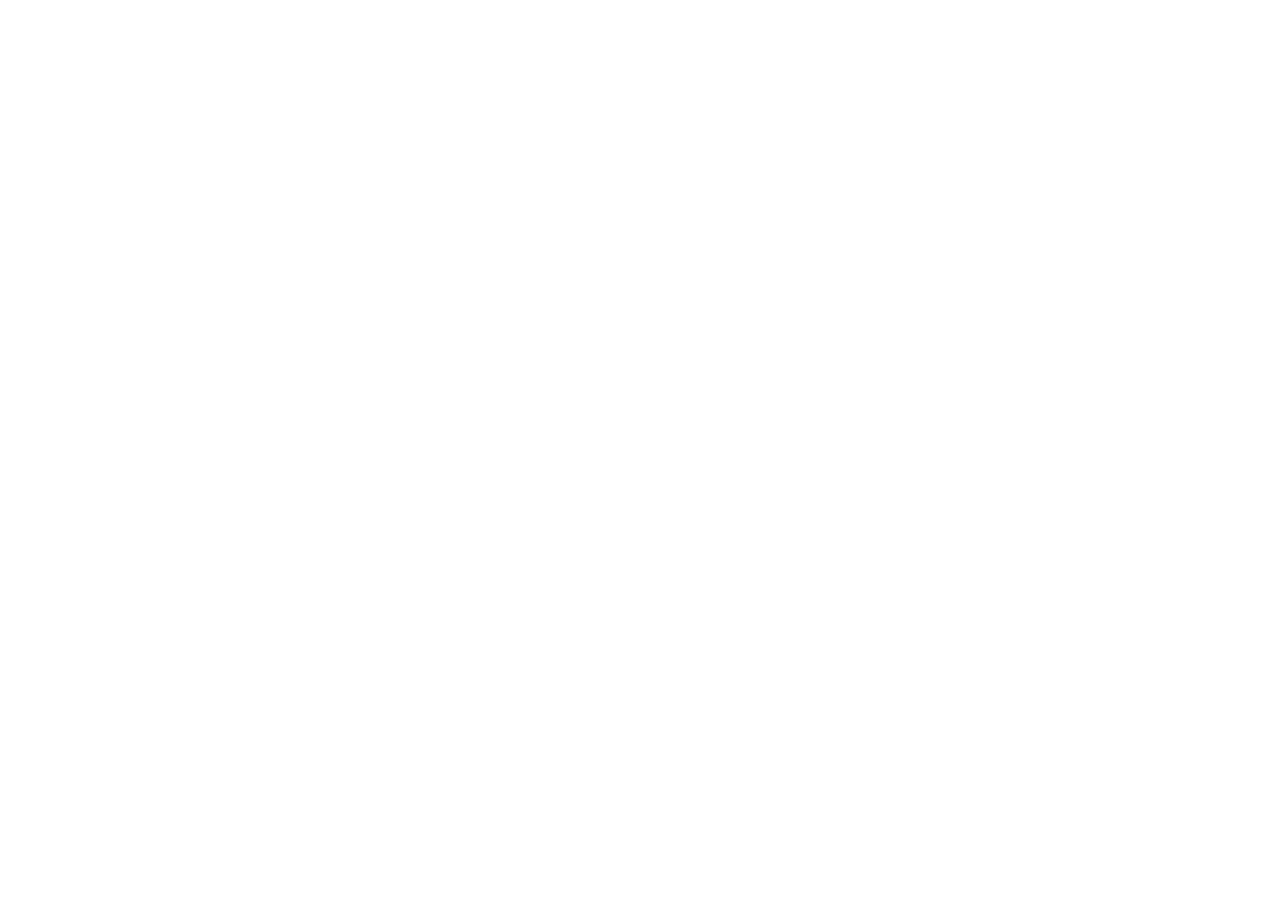
==== editor.html @ 03750123 "editor.html added" ====
<!DOCTYPE html>
<html>
  <head>
    <meta charset="utf-8">
    <meta name="viewport" content="width=device-width,initial-scale=1.0">
    <title>Editor</title>
  </head>
  <body>
    <main>
      <div id="addstuff">
      </div>

      <div id="tagtileditor">
        <div class="sideedit">
        </div>
      </div>

    </main>
  </body>
</html>
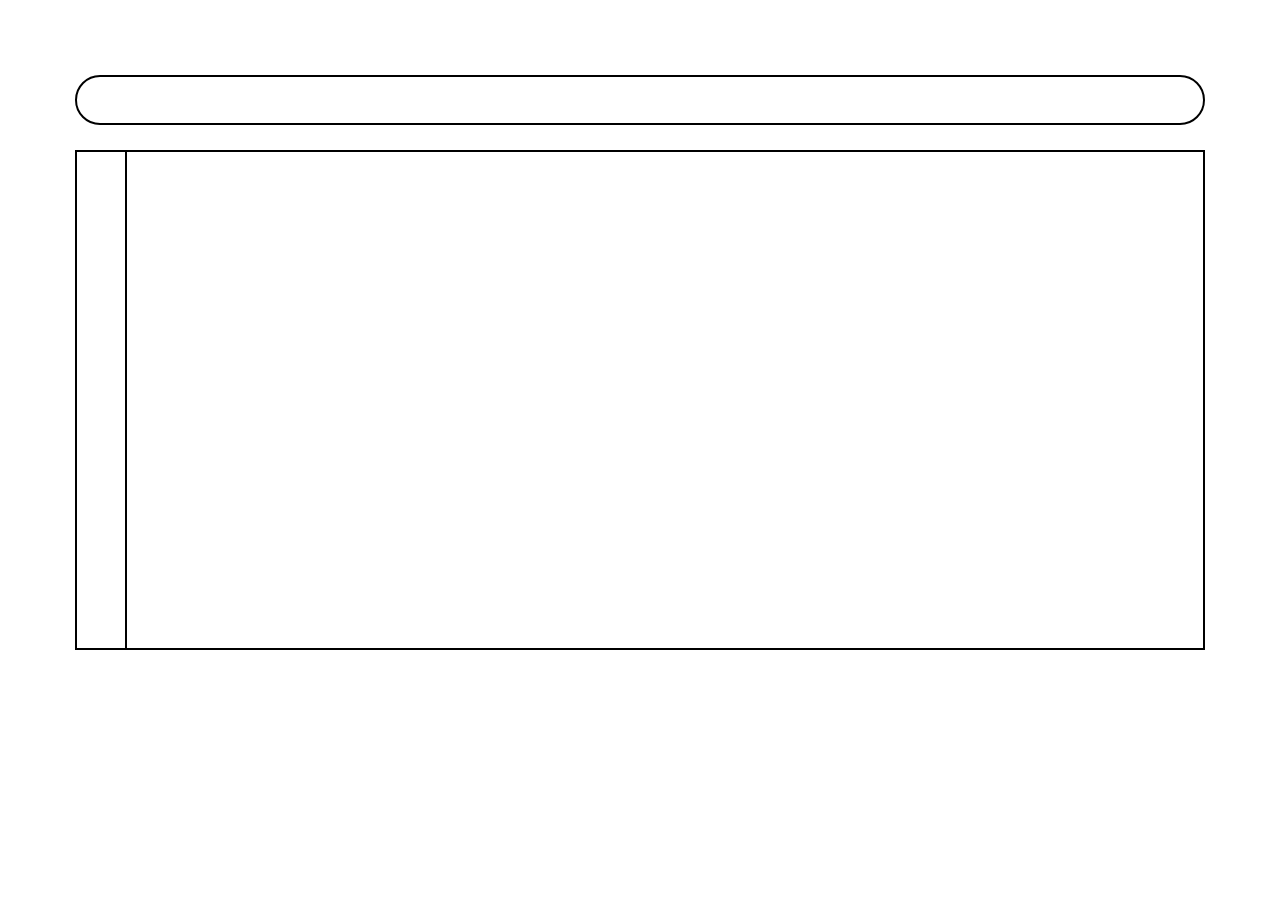
==== commit 17237d58: "lidt mere editor" ====
--- a/editor.html
+++ b/editor.html
@@ -4,16 +4,21 @@
     <meta charset="utf-8">
     <meta name="viewport" content="width=device-width,initial-scale=1.0">
     <title>Editor</title>
+    <link rel="stylesheet" href="assets/css/style.css">
+    <link rel="stylesheet" href="https://www.w3schools.com/w3css/4/w3.css">
+    <link rel="stylesheet" href="https://cdnjs.cloudflare.com/ajax/libs/font-awesome/4.7.0/css/font-awesome.min.css">
   </head>
   <body>
     <main>
+      <div id="editorwrapper">
       <div id="addstuff">
       </div>
 
-      <div id="tagtileditor">
-        <div class="sideedit">
+      <div id="tagtileeditor">
+        <div id="sideedit">
         </div>
       </div>
+    </div>
 
     </main>
   </body>
--- a/assets/css/style.css
+++ b/assets/css/style.css
@@ -0,0 +1,587 @@
+body {
+    margin: 0;
+}
+
+nav {
+    margin: 0;
+    padding: 0;
+    z-index: 100;
+    width: 100%;
+    background-color: #004981;
+    font-family: "lato";
+}
+
+.ulnav {
+  margin: auto;
+  padding: 0 75px;
+}
+
+nav .ulnav {
+    margin: auto;
+    list-style: none;
+    display: flex;
+}
+
+nav a {
+    text-decoration: none;
+    font-size: 2vh;
+    cursor: pointer;
+    text-transform: uppercase;
+    display: block;
+    color: white;
+
+}
+
+
+nav li {
+  margin: auto 25px;
+  padding: 0;
+}
+
+button {
+  box-sizing: border-box;
+  display: block;
+  width: 100%;
+}
+
+.dropbtn{
+  background-color: #004981;
+  color: #ffffff;
+  border: none;
+}
+
+
+.dropdown_content{
+  display: none;
+  padding: 16px;
+  position: absolute;
+  background-color: #004981;
+  min-width: 160px;
+  box-shadow: 0px 8px 16px 0px rgba(0,0,0,0.2);
+  z-index: 1;
+}
+
+.dropdown_content a:hover {
+  background-color: #ddd
+}
+
+.dropdown:hover .dropdown_content {
+  display: block;
+}
+
+.dropdown:hover .dropbtn {
+background-color: #ffffff;
+color: #004981;
+}
+
+.dropdown {
+  margin: auto 0;
+  padding: 0 25px;
+  position: relative;
+  display: inline-block;}
+
+
+#hvikedu{
+  height: 60px;
+  max-height: 100%;
+}
+
+#search {
+  padding: auto 15px;
+  margin: auto;
+  flex: 3 ;
+  height: 100%;
+  display: block;
+}
+
+#seicon {
+  color: #ffffff;
+  margin: auto 0;
+  padding: 10px;
+  display: block;
+}
+
+
+#bar {
+  display: flex;
+  background-color: #004981;
+  padding-top: 20px;
+}
+
+#kuta {
+  max-width: 100%;
+  max-height: 100%;
+  border-bottom: 2px solid #004981;
+}
+
+
+.onlessons {
+  height: 100vh;
+  background-color: #ffffff;
+}
+
+.classbox {
+  display: flex;
+  justify-content: space-around;
+  flex-direction: row;
+  margin: 0 auto;
+  padding: 0 10% 25%;
+}
+
+
+#onle {
+ text-decoration: underline;
+ justify-content: center;
+}
+
+
+.lessonbox {
+  width: 30vh;
+  border: 2px solid #004981;
+  padding: 0;
+  margin: 0;
+  margin: 10px;
+}
+
+.bordercolor {
+  border-color: #004981;
+}
+
+.underliner h2 h3{
+  text-decoration: underline;
+}
+/*facebook post box*/
+.facepost {
+  border-style: solid;
+  float: right;
+  width: 500px;
+  height: 100px;
+  margin-right: 190px;
+  margin-top: 30px;
+}
+
+#potext {
+  padding-right: 270px;
+  margin-left: 10px;
+  justify-content: center;
+  outline: none;
+  border-left: none;
+  border-right: none;
+}
+
+/*facebook post box*/
+/*Chat boxen css*/
+
+form, p, span {
+  margin: 0;
+  padding: 0;
+}
+
+input {
+  font: 12px lato;
+}
+
+a {
+  color: #004981;
+  text-decoration: none;
+}
+
+  a:hover {text-decoration: underline;}
+
+#wrapper, #loginform {
+    margin-top: 10px;
+    margin-left: 75px;
+    padding-bottom: 25px;
+    background: #ebf4fb;
+    width: 404px;
+    border: 1px solid #acd8f0;
+    float:left;
+  }
+
+#loginform { padding-top: 18px;}
+
+  #loginform p {margin: 5px;}
+
+#chatbox {
+  text-align: left;
+  margin:0 auto;
+  margin-bottom: 25px;
+  padding: 10px;
+  background: #fff;
+  height: 270px;
+  width:330px;
+  border:1px solid #acd8f0;
+  overflow:auto;
+}
+
+#usermsg {
+  width: 272px;
+  margin-left: 35px;
+  border:1px solid #acd8f0;
+}
+
+#submit {width: 60px;}
+
+.error {color: #ff0000}
+
+#menu { padding: 12.5px 25px 12.5px 25px;}
+
+.chwelcome {float: left;}
+
+.logout {float: right;}
+
+.msgln {margin:0 0 2px 0; }
+
+/*Chat boxen slut*/
+/*newsboks*/
+
+.news {
+  margin: auto;
+  padding: 0 75px;
+  display: flex;
+  margin-top: 25px;
+  margin-left: 53px;
+  margin-bottom: 20px;
+  background-color: white;
+  right: 30px;
+  border-style: solid;
+  box-shadow: 0px 8px 0px 0px rgba(0,0,0,0.2);
+}
+
+.newsboks_bordercolor {
+  display:block
+}
+
+.newsboks {
+  border-style: solid;
+  box-shadow: 0px 8px 0px 0px rgba(0,0,0,0.2);
+}
+
+#newspic {
+
+}
+
+
+/*newsboks*/
+#loginkedu {
+  width: 10%;
+  height: 10%;
+  margin-left: 2%;
+}
+
+#newspic {
+  max-width: 100%;
+  width: 50%;
+  max-height: 100%;
+  height: 50%;
+}
+
+/* Login html starter her*/
+.content_login {
+  display: flex;
+  margin: auto;
+}
+
+
+#login_background_left {
+  flex: 4;
+}
+
+#login_background_right {
+  height: 100%;
+  background-color: #004981;
+  padding-bottom: 9.9%;
+  flex: 3;
+  color: white;
+}
+
+#login {
+  font-family: lato;
+  font-size: 12vh;
+  right: 5%;
+}
+
+#createuser {
+  display: flex;
+  margin-top: 30.5%;
+  margin-left: 1%;
+  font-family: lato;
+  color: white;
+  text-decoration: underline;
+}
+
+#forgotpassword {
+  color: white;
+  margin-left: 3%;
+}
+
+.loginform {
+  padding: 4px;
+  color: #004981;
+}
+
+#loginuser {
+  display: flex;
+  width: 98%;
+  height: 35px;
+  padding: 1px;
+  font-size: 15px;
+  font-family: lato;
+  color: #004981;
+  border: none;
+  border-radius: 7px;
+}
+
+#loginbutton {
+  display: flex;
+  margin-left: 85.5%;
+  font-family: lato;
+  color: #004981;
+  padding-top: 5px;
+  padding-bottom: 5px;
+  padding-left: 20px;
+  padding-right: 20px;
+  background-color: white;
+  border: none;
+  border-radius: 7px;
+}
+.rememberme {
+  top: 28px;
+  left: 5px;
+  color: white;
+}
+
+.rememberme input {
+  position: relative;
+    width: 10px;
+    height: 10px;
+    border-style: solid;
+}
+
+.checkboxpassword {
+  display: block;
+}
+
+.welcomemessage {
+  text-align: center;
+  margin-top: 20%;
+}
+
+#welcome {
+  font-family: lato;
+  color: #004981;
+  margin-top: 100px;
+  font-size: 120px;
+  margin: auto;
+}
+
+#keduwelcome {
+  width: 75%;
+  margin: 0;
+  padding: 0;
+}
+
+
+aside {
+  padding: 0 15px;
+  background-color: #004981;
+}
+
+.logincreate {
+  display: flex;
+}
+
+/* Footer sectionen starter her */
+
+footer {
+  width: 100%;
+  margin: auto;
+  height: 100%;
+  display: flex;
+  background-color: #004981;
+}
+
+footer ul {
+  display: flex;
+  list-style: none;
+  flex-direction: row;
+}
+
+.classes {
+  margin: auto;
+  color: white;
+  font-family: "lato";
+
+}
+
+.lessons {
+  margin: auto;
+  color: white;
+  font-family: "lato";
+
+}
+
+.aboutus {
+  margin: auto;
+  color: white;
+  font-family: "lato";
+}
+
+.contactus {
+  margin: auto;
+  color: white;
+  font-family: "lato";
+}
+
+.icons {
+  margin: auto;
+}
+
+.formular {
+  margin: auto;
+  background-color: #004981;
+  padding: 10px;
+  max-width: 100%;
+  text-align: center;
+  color: white;
+}
+
+#kubofooter {
+margin: auto 0 0 0;
+  width: 10%;
+  height: 10%;
+  max-height: 100%;
+}
+/* steps.html sectionen */
+.stockfoto {
+  width: 100%;
+}
+
+.content_wrapper {
+  display: flex;
+
+}
+
+.Beskrivelsebox{
+  padding: 25px;
+  margin: auto;
+}
+
+.line {
+  margin: auto;
+  padding:0;
+  flex: 1;
+ }
+
+.Billede1{
+  flex:1;
+  width: 60%;
+  margin:auto;
+  box-shadow: 0px 8px 0px 0px rgba(173, 162, 162, 0.2);
+  border: 1px solid grey;
+}
+
+
+.textbox {
+  padding: 0px;
+  margin: auto;
+  flex: 1;
+}
+
+.content_wrapper2{
+  overflow: hidden;
+  display: flex;
+}
+
+.line2 {
+  margin: auto;
+  padding:0;
+  flex: 1;
+}
+
+.billede2 {
+  flex:1;
+  width: 60%;
+  margin:auto;
+  box-shadow: 0px 8px 0px 0px rgba(173, 162, 162, 0.2);
+  border: 1px solid grey;
+}
+
+.textbox2 {
+  padding: 0px;
+  margin: auto;
+  flex: 1;
+}
+
+.uploadmain {
+  display: flex;
+  margin-left: 10%;
+  margin-right: 10%;
+}
+
+#uploadhead {
+  text-align: center;
+}
+
+.uploadchat {
+  flex: 1;
+}
+
+.uploadlessons {
+  background-color: white;
+  position: 50%;
+  flex: 1;
+  }
+
+#uploadform {
+  font-family: lato;
+  box-sizing: border-box;
+  border-color: #004981;
+  color: #004981;
+  padding: 20px 10px;
+  width: 100%;
+  display: inline-block;
+}
+
+#uploadbutton {
+  width: 100%;
+  font-family: lato;
+    background-color: #004981;
+    color: white;
+    padding: 14px 20px;
+    margin: 8px 0;
+    border: none;
+    border-radius: 5px;
+    cursor: pointer;
+}
+
+
+/* editor-html starter her :D*/
+
+#editorwrapper {
+  margin: 75px 75px 0;
+  padding: 0;
+}
+
+#addstuff {
+  border-radius: 25px;
+  margin: auto;
+  height: 50px;
+  width: 100%;
+  border: 2px solid black;
+}
+
+#tagtileeditor {
+  padding: 0;
+  margin:  25px auto;
+  height: 500px;
+  border: 2px solid black;
+}
+
+#sideedit {
+  border-right: 2px solid black;
+  margin: 0;
+  padding: 0;
+  width: 50px;
+  height: 100%;
+}
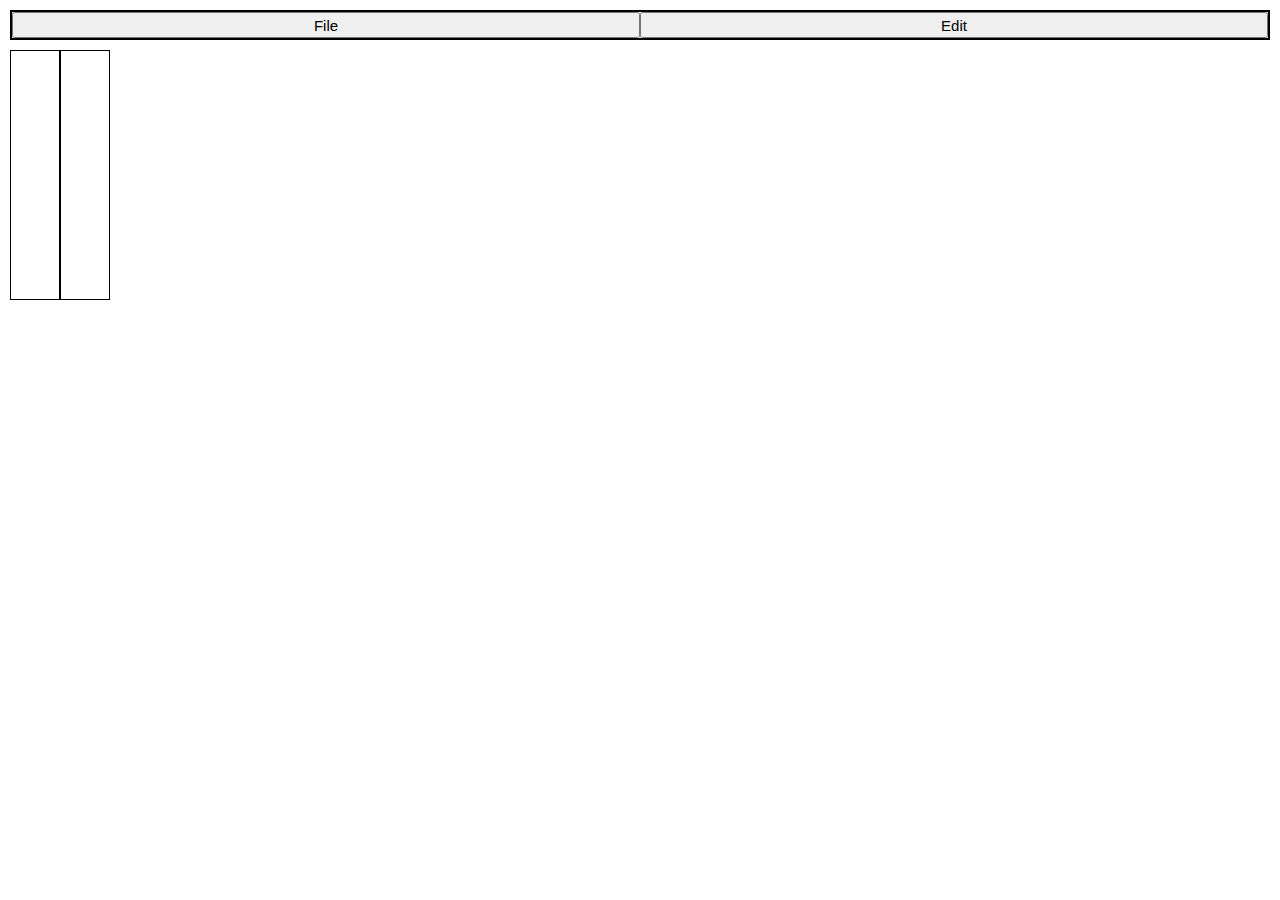
==== commit d950025b: "just this" ====
--- a/editor.html
+++ b/editor.html
@@ -12,12 +12,21 @@
     <main>
       <div id="editorwrapper">
       <div id="addstuff">
+        <button type="button" class="adds">File</button>
+        <button type="button" class="adds">Edit</button>
       </div>
+      <section id="interface">
+      <div id="tagtileeditor">
+        <div id="sideeditleft">
+        </div>
 
-      <div id="tagtileeditor">
-        <div id="sideedit">
+        <div id="sideeditright">
         </div>
       </div>
+      </section>
+
+      <div id="contentdrop">
+     </div>
     </div>
 
     </main>
--- a/assets/css/style.css
+++ b/assets/css/style.css
@@ -559,29 +559,42 @@
 /* editor-html starter her :D*/
 
 #editorwrapper {
-  margin: 75px 75px 0;
+  margin: 10px;
   padding: 0;
 }
 
 #addstuff {
-  border-radius: 25px;
-  margin: auto;
-  height: 50px;
+  margin: auto;
+  height: 30px;
   width: 100%;
   border: 2px solid black;
+  display: flex;
+}
+
+.adds {
+
+  flex-direction: row;
+  display: block;
 }
 
 #tagtileeditor {
   padding: 0;
-  margin:  25px auto;
-  height: 500px;
-  border: 2px solid black;
-}
-
-#sideedit {
-  border-right: 2px solid black;
+  margin:  10px auto;
+  display: flex;
+}
+
+#sideeditright {
+  width: 50px;
+  border: 1px solid black;
+  margin: 0;
+
+}
+
+#sideeditleft {
+  border: 1px solid black;
   margin: 0;
   padding: 0;
+  height: 250px;
   width: 50px;
-  height: 100%;
-}
+
+}
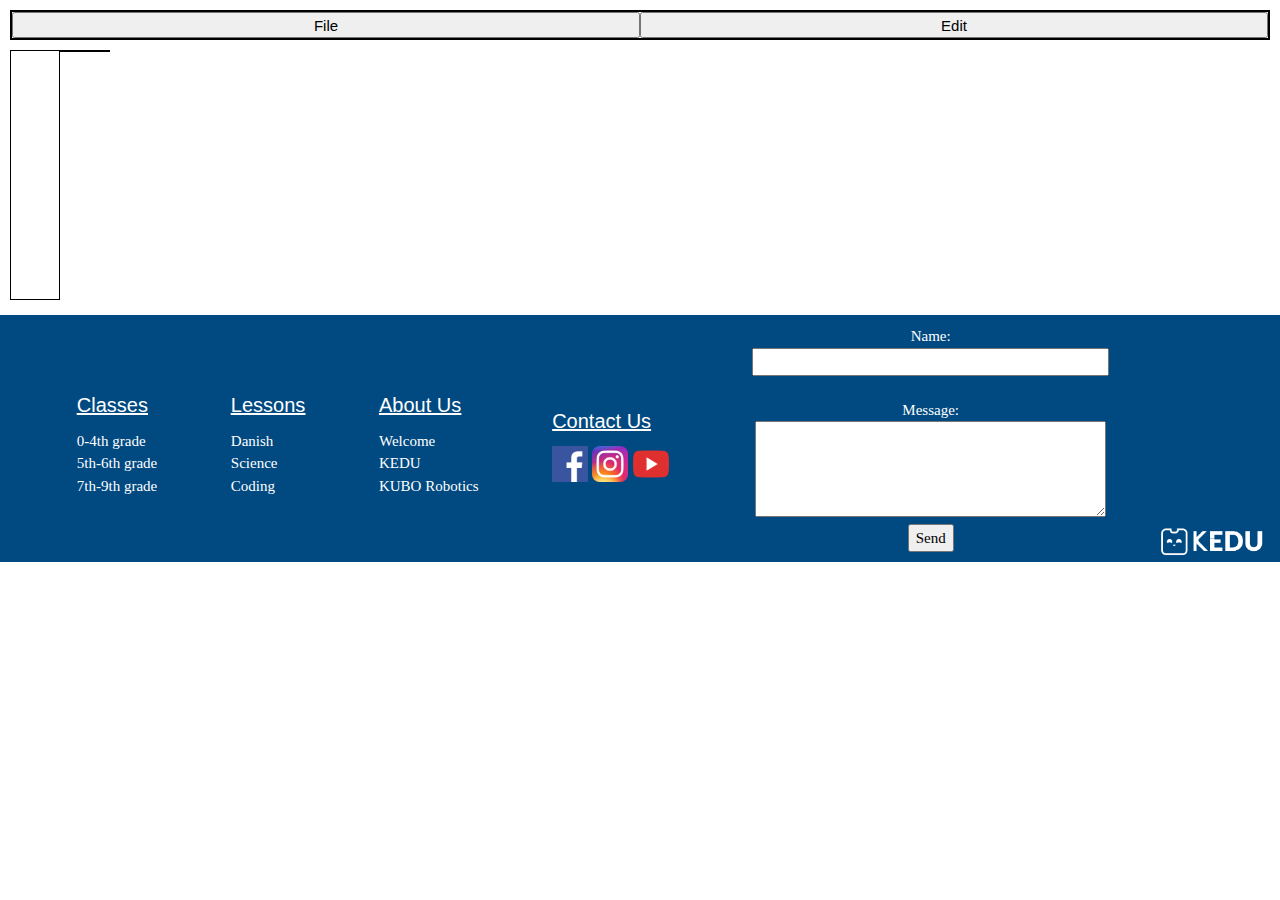
==== commit e92da0eb: "header, footer og lidt imellem styled" ====
--- a/editor.html
+++ b/editor.html
@@ -28,7 +28,58 @@
       <div id="contentdrop">
      </div>
     </div>
+    <footer>
+    <ul>
+        <li class="classes">
+          <h4><u>Classes</u></h4>
+          <p><a href="#">0-4th grade</a></p>
+          <p><a href="#">5th-6th grade</a></p>
+          <p><a href="#">7th-9th grade</a></p>
+        </li>
 
+      <div class="lessons">
+        <li>
+          <h4><u>Lessons</u></h4>
+          <p><a href="#">Danish</a></p>
+          <p><a href="#">Science</a></p>
+          <p><a href="#">Coding</a></p>
+        </li>
+      </div>
+
+      <div class="aboutus">
+        <li>
+          <h4><u>About Us</u></h4>
+          <p><a href="#">Welcome</a></p>
+          <p><a href="#">KEDU</a></p>
+          <p><a href="#">KUBO Robotics</a></p>
+        </li>
+      </div>
+
+      <div class="icons">
+       <li>
+        <h4>Contact Us</h4>
+        <a href="https://www.facebook.com/KUBORobot/" target="_blank"> <img src="assets/img/face.png" alt="facebook" style="width:4vh;"></a>
+        <a href="https://www.instagram.com/kubo_robotics/" target="_blank"> <img src="assets/img/instagram.png" alt="instagram" style="width:4vh;"></a>
+        <a href="https://www.youtube.com/channel/UChwLFdfKUKjSIjsmqjK1g9A" target="_blank"> <img src="assets/img/youtube.png" alt="youtube" style="width:4vh;"></a>
+       </li>
+      </div>
+
+      <div class="contactus">
+      <li>
+          <form class="formular"
+            action=""
+            method="POST"
+            enctype="multipart/form-data"
+            name="EmailTestForm">
+            Name:<br><input type="text" size="40"><br><br>
+            Message:<br><textarea rows="4" cols="40"></textarea><br>
+            <input type="submit" value="Send">
+          </form>
+        </li>
+      </div>
+      <img src="assets/img/kedu.png" id="kubofooter" alt="kedu">
+      </ul>
+    </footer>
     </main>
   </body>
 </html>
--- a/assets/css/style.css
+++ b/assets/css/style.css
@@ -31,7 +31,6 @@
     color: white;
 
 }
-
 
 nav li {
   margin: auto 25px;
@@ -110,35 +109,49 @@
 
 #kuta {
   max-width: 100%;
-  max-height: 100%;
+  height: 20vh;
+  padding: 2px;
   border-bottom: 2px solid #004981;
 }
 
-
 .onlessons {
-  height: 100vh;
+  top: 1%;
+  display: block;
+  height: 100%;
   background-color: #ffffff;
 }
 
 .classbox {
   display: flex;
+  margin-top: -19%;
   justify-content: space-around;
   flex-direction: row;
-  margin: 0 auto;
-  padding: 0 10% 25%;
-}
-
+  padding: 0 10% 5%;
+  float: right;
+}
+
+.classbox2 {
+  display: flex;
+  margin-top: -3%;
+  justify-content: space-around;
+  flex-direction: row;
+  padding: 0 10% 5%;
+  float: right;
+}
 
 #onle {
  text-decoration: underline;
- justify-content: center;
+ text-align: center;
+ margin-right: 10%;
 }
 
 
 .lessonbox {
-  width: 30vh;
+  height: 45vh;
+  width: 35vh;
   border: 2px solid #004981;
-  padding: 0;
+  border-radius: 7px;
+  padding: 10px;
   margin: 0;
   margin: 10px;
 }
@@ -150,18 +163,29 @@
 .underliner h2 h3{
   text-decoration: underline;
 }
+
+h4 {
+  color: white;
+  text-decoration: underline;
+}
+
 /*facebook post box*/
 .facepost {
   border-style: solid;
+  border-radius: 7px;
   float: right;
-  width: 500px;
+  width: 700px;
   height: 100px;
   margin-right: 190px;
   margin-top: 30px;
 }
 
+#hey {
+  text-align: center;
+}
+
 #potext {
-  padding-right: 270px;
+  padding-right: 68%;
   margin-left: 10px;
   justify-content: center;
   outline: none;
@@ -169,6 +193,27 @@
   border-right: none;
 }
 
+.postfeed {
+  margin-top: 10px;
+  margin-left: 50%;
+  border-style: solid;
+  border-radius: 7px;
+  border-color: #004981;
+  color: black;
+}
+
+#postbutton {
+  background-color: white;
+  color: #004981;
+  border: none;
+}
+
+.postes {
+  display: flex;
+  align-items: center;
+  flex-direction: column;
+  margin-left: 45.2%;
+}
 /*facebook post box*/
 /*Chat boxen css*/
 
@@ -198,6 +243,10 @@
     float:left;
   }
 
+.loginheader {
+  margin-top: 0;
+}
+
 #loginform { padding-top: 18px;}
 
   #loginform p {margin: 5px;}
@@ -205,11 +254,10 @@
 #chatbox {
   text-align: left;
   margin:0 auto;
-  margin-bottom: 25px;
   padding: 10px;
   background: #fff;
-  height: 270px;
-  width:330px;
+  height: 415px;
+  width: 330px;
   border:1px solid #acd8f0;
   overflow:auto;
 }
@@ -236,32 +284,35 @@
 /*newsboks*/
 
 .news {
-  margin: auto;
-  padding: 0 75px;
-  display: flex;
-  margin-top: 25px;
-  margin-left: 53px;
-  margin-bottom: 20px;
+  width: 80%;
+  height: 45vh;
+  margin-left: 9.1%;
+  margin-bottom: 3%;
+  display: flex;
   background-color: white;
-  right: 30px;
   border-style: solid;
-  box-shadow: 0px 8px 0px 0px rgba(0,0,0,0.2);
+  border-radius: 7px;
+  text-align: center;
 }
 
 .newsboks_bordercolor {
   display:block
 }
 
-.newsboks {
-  border-style: solid;
-  box-shadow: 0px 8px 0px 0px rgba(0,0,0,0.2);
+.imagesforside {
+  display:flex;
 }
 
 #newspic {
-
-}
-
-
+  margin-top: 14.5px;
+  width: 10%;
+  height: 250px;
+  flex:1;
+  padding:1px;
+  border: black solid;
+  border:#004981;
+  border-radius: 7px;
+}
 /*newsboks*/
 #loginkedu {
   width: 10%;
@@ -269,17 +320,11 @@
   margin-left: 2%;
 }
 
-#newspic {
-  max-width: 100%;
-  width: 50%;
-  max-height: 100%;
-  height: 50%;
-}
-
 /* Login html starter her*/
 .content_login {
   display: flex;
   margin: auto;
+  margin-top: -2%;
 }
 
 
@@ -290,7 +335,7 @@
 #login_background_right {
   height: 100%;
   background-color: #004981;
-  padding-bottom: 9.9%;
+  padding-bottom: 15.5%;
   flex: 3;
   color: white;
 }
@@ -299,6 +344,7 @@
   font-family: lato;
   font-size: 12vh;
   right: 5%;
+  padding-top: 15%;
 }
 
 #createuser {
@@ -320,7 +366,7 @@
   color: #004981;
 }
 
-#loginuser {
+#loginuser, #loginpassword {
   display: flex;
   width: 98%;
   height: 35px;
@@ -381,7 +427,6 @@
   padding: 0;
 }
 
-
 aside {
   padding: 0 15px;
   background-color: #004981;
@@ -517,10 +562,14 @@
   display: flex;
   margin-left: 10%;
   margin-right: 10%;
+  padding: 15px;
 }
 
 #uploadhead {
   text-align: center;
+  font-family: lato;
+  color:  #004981;
+  padding: 15px;
 }
 
 .uploadchat {
@@ -531,16 +580,17 @@
   background-color: white;
   position: 50%;
   flex: 1;
+  padding: 5px;
   }
 
 #uploadform {
   font-family: lato;
-  box-sizing: border-box;
   border-color: #004981;
   color: #004981;
   padding: 20px 10px;
   width: 100%;
   display: inline-block;
+  border-radius: 10px;
 }
 
 #uploadbutton {
@@ -550,11 +600,22 @@
     color: white;
     padding: 14px 20px;
     margin: 8px 0;
-    border: none;
+    border: solid;
     border-radius: 5px;
     cursor: pointer;
-}
-
+    border-radius: 10px;
+}
+
+#uploadfiles {
+  border: solid;
+  font-family: lato;
+  border-color: #004981;
+  color: #004981;
+  padding: 17px 20px;
+  width: 100%;
+  display: inline-block;
+  border-radius: 10px;
+}
 
 /* editor-html starter her :D*/
 
@@ -584,6 +645,7 @@
 }
 
 #sideeditright {
+  height: 50%;
   width: 50px;
   border: 1px solid black;
   margin: 0;
@@ -596,5 +658,33 @@
   padding: 0;
   height: 250px;
   width: 50px;
-
-}
+}
+
+/*forumpost starter her */
+
+.articleforum {
+  margin-left: 175px;
+  margin-right: 175px;
+  border: solid black;
+  text-align: center;
+}
+
+.forumpost {
+  display: flex;
+  padding: 10px;
+}
+
+#forumcontent {
+  flex: 1;
+}
+
+#headerforum {
+  text-align: center;
+  padding: 20px;
+  color: #004981;
+}
+
+#commentforum {
+  text-align: center;
+  padding-bottom: 10px;
+}
